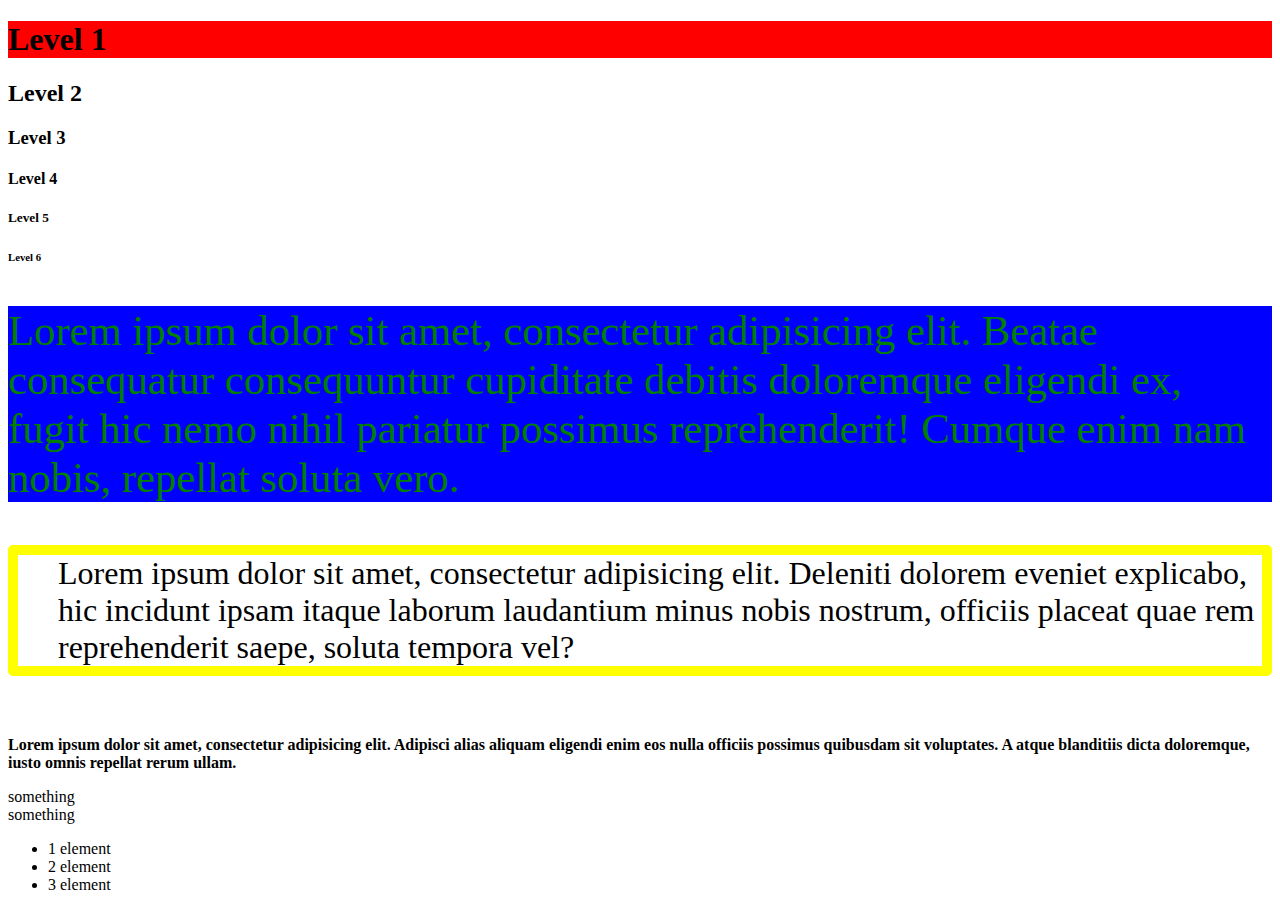
==== md_2.html @ 98809a97 "test1" ====
<!doctype html>
<html lang="en">
<head>
    <link rel="stylesheet" href="md_styles_2.css">
    <meta charset="UTF-8">
    <meta name="viewport"
          content="width=device-width, user-scalable=no, initial-scale=1.0, maximum-scale=1.0, minimum-scale=1.0">
    <meta http-equiv="X-UA-Compatible" content="ie=edge">
    <title>Sait</title>
</head>
<body>
<h1>Level 1</h1>
<h2>Level 2</h2>
<h3>Level 3</h3>
<h4>Level 4</h4>
<h5>Level 5</h5>
<h6>Level 6</h6>
<p class="p1">Lorem ipsum dolor sit amet, consectetur adipisicing elit. Beatae consequatur consequuntur cupiditate debitis doloremque eligendi ex, fugit hic nemo nihil pariatur possimus reprehenderit! Cumque enim nam nobis, repellat soluta vero.</p>
<p class="p2">Lorem ipsum dolor sit amet, consectetur adipisicing elit. Deleniti dolorem eveniet explicabo, hic incidunt ipsam itaque laborum laudantium minus nobis nostrum, officiis placeat quae rem reprehenderit saepe, soluta tempora vel?</p>
<p class="p3">Lorem ipsum dolor sit amet, consectetur adipisicing elit. Adipisci alias aliquam eligendi enim eos nulla officiis possimus quibusdam sit voluptates. A atque blanditiis dicta doloremque, iusto omnis repellat rerum ullam.</p>
<div>
<span>something</span>
    </div>
<div>
<span>something</span>
    </div>
<ul>
    <li>1 element</li>
    <li>2 element</li>
    <li>3 element</li>
</ul>
</body>
</html>
---- md_styles_2.css ----
h1 { background: red;

}

.p1 { background: blue;
font-size: 32pt;
color: green;
}

.p2 { border: 10px solid yellow;
border-radius: 5px;
font-size: 24pt;
margin-bottom: 60px;
padding-left: 40px;
}

.p3 { font-weight: 900;
font-size: 20px
font-family: Courier New;
}
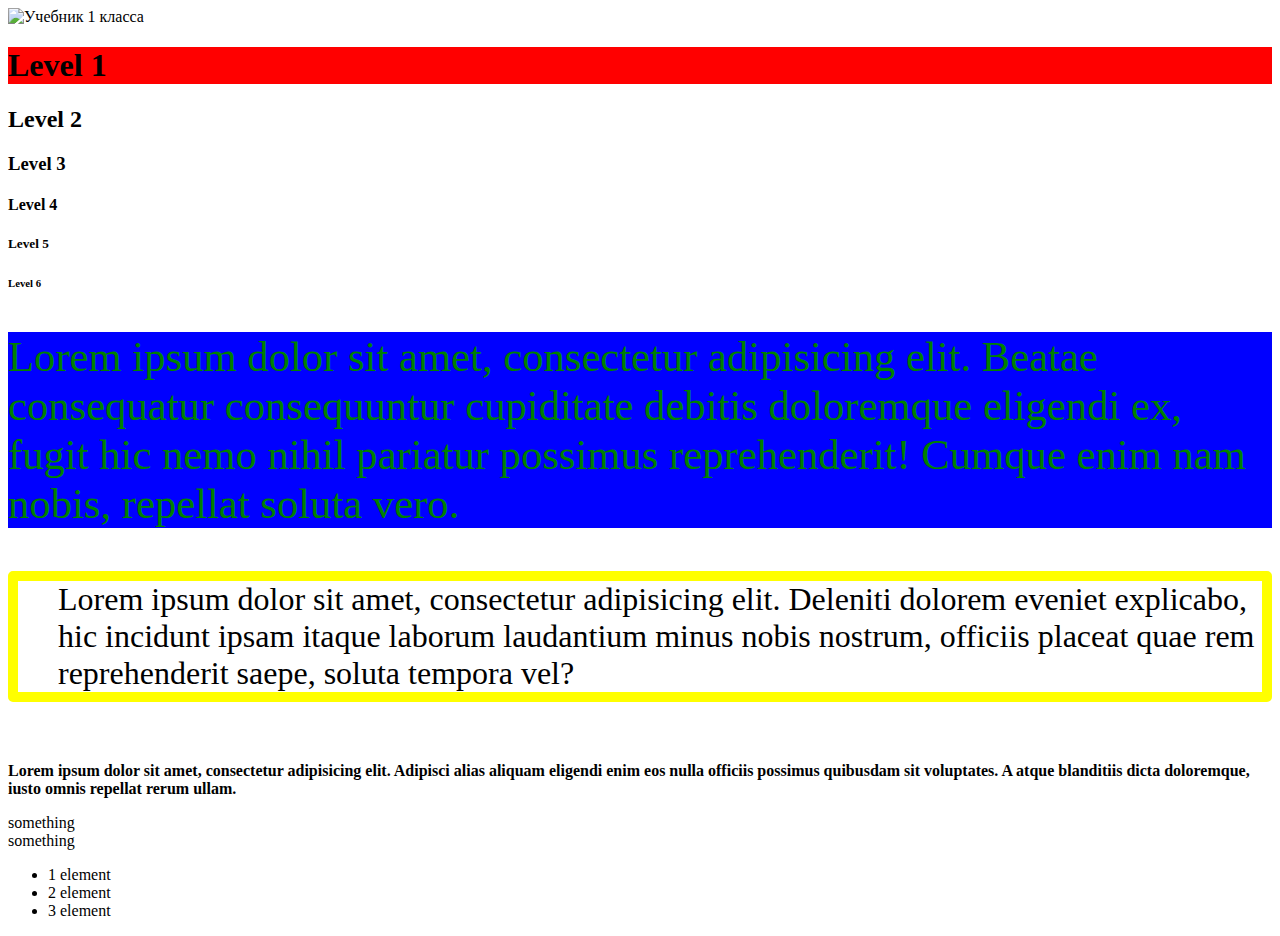
==== commit 0f19335c: "Update md_2.html" ====
--- a/md_2.html
+++ b/md_2.html
@@ -9,6 +9,7 @@
     <title>Sait</title>
 </head>
 <body>
+        <img src="logo.png" alt="Учебник 1 класса" width="50" height="50">
 <h1>Level 1</h1>
 <h2>Level 2</h2>
 <h3>Level 3</h3>
@@ -34,4 +35,3 @@
 
 
 
-
